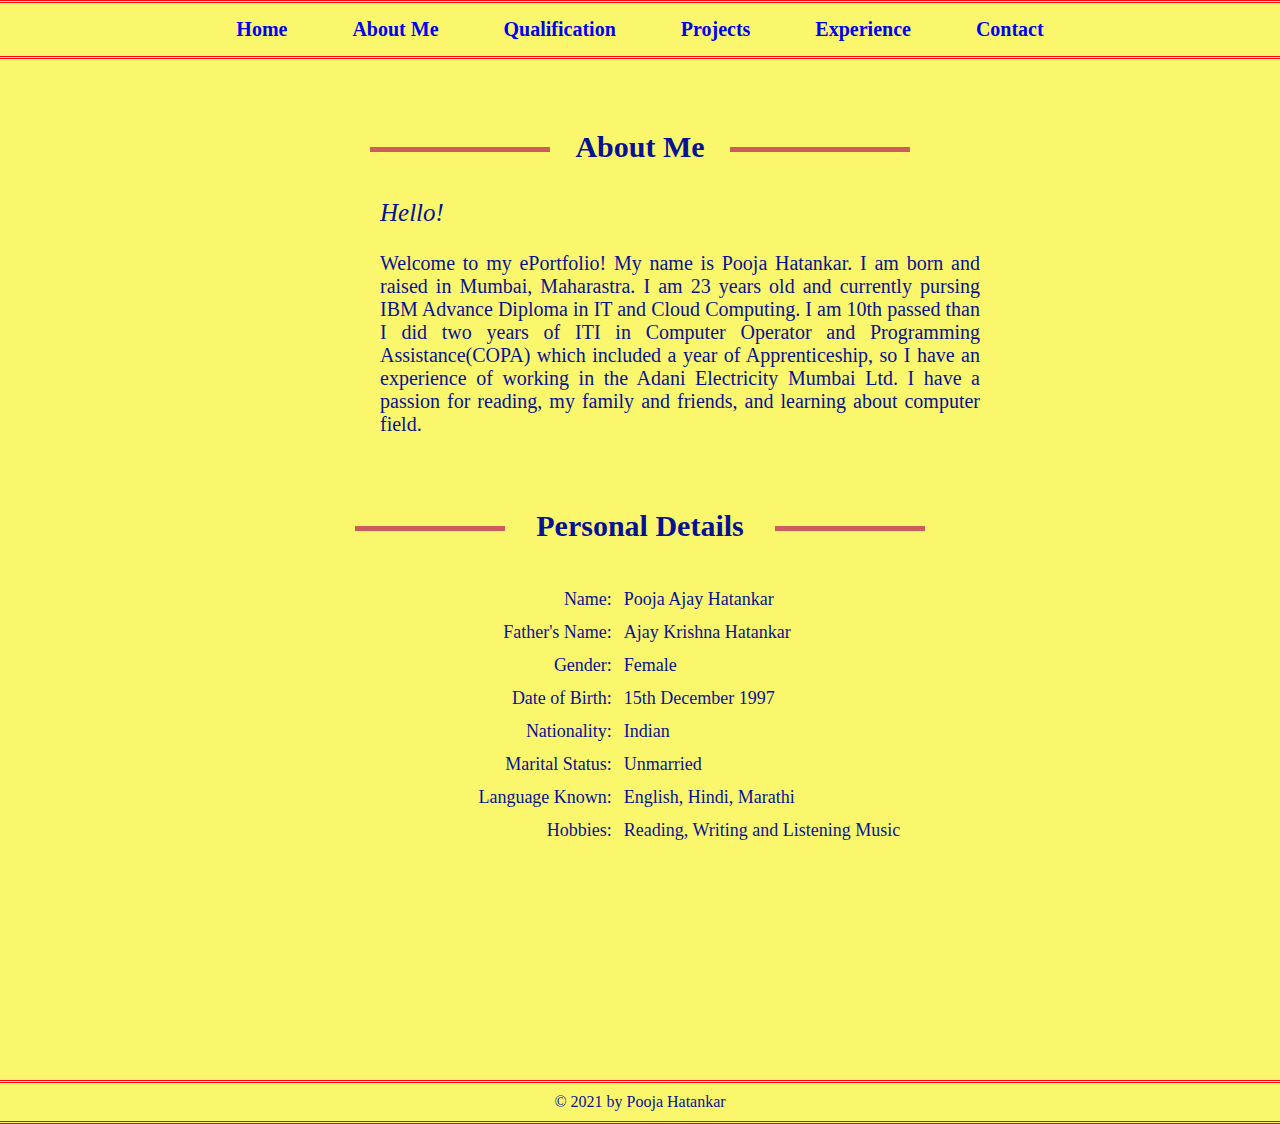
==== about.html @ e78232cd "Add files via upload" ====
<!doctype html>
<html>
<head>
<link rel="stylesheet" href="main.css">
<meta charset="utf-8">
<title>about</title>
<style>
h5 {
   font-family: cursive;
   margin: 35px auto;
   text-align: center;
   color: #071293;
   font-size: 30px;
   max-width: 600px;
   position: relative;
      }

h5:before {
   content: "";
   display: block;
   width: 150px;
   height: 5px;
   background: #CD5C5C;
   left: 15px;
   top: 50%;
   position: absolute;
      }

h5:after {
   content: "";
   display: block;
   width: 150px;
   height: 5px;
   background: #CD5C5C;
   right: 15px;
   top: 50%;
   position: absolute;
      }	
	
.footer {
   position: absolute;
   left: 0;
   top: 1080px;
   width: 100%;
   font-family: Times New Roman;
   font-size: 16px;
   color: #071293;
   text-align: center;
   border-style: double none;
   border-color: #F8060A;
   padding: 10px;
}
</style>
</head>
<body>
<nav class="nav"> 
  <li><a href="index.html">Home</a></li>
  <li><a href="about.html">About Me</a></li>
  <li><a href="qualification.html">Qualification</a></li>
  <li><a href="project.html">Projects</a></li>
  <li><a href="experience.html">Experience</a></li>
  <li><a href="contact.html">Contact</a></li>
</nav>
<br><br>

	<h3> About Me </h3> 
	<p class="hello">Hello!</p> <p style="font-size:20px">Welcome to my ePortfolio! My name is Pooja Hatankar. I am born and raised in Mumbai, Maharastra. I am 23 years old and currently pursing IBM Advance Diploma in IT and Cloud Computing. I am 10th passed than I did two years of ITI in Computer Operator and Programming Assistance(COPA) which included a year of Apprenticeship, so I have an experience of working in the Adani Electricity Mumbai Ltd. I have a passion for reading, my family and friends, and learning about computer field. 
	</p>
	
<br>
	<h5> Personal Details </h5> 
	
	<table width="60%" height="80%" border="0" align="center">
  <tbody>
    <tr>
      <td width="47%" align="right">Name:</td>
      <td width="53%">Pooja Ajay Hatankar</td>
    </tr>
    <tr>
      <td align="right">Father's Name:</td>
      <td>Ajay Krishna Hatankar</td>
    </tr>
    <tr>
      <td align="right">Gender:</td>
      <td>Female</td>
    </tr>
    <tr>
      <td align="right">Date of Birth:</td>
      <td>15th December 1997</td>
    </tr>
    <tr>
      <td align="right">Nationality:</td>
      <td>Indian</td>
    </tr>
    <tr>
      <td align="right">Marital Status:</td>
      <td>Unmarried</td>
    </tr>
    <tr>
      <td align="right">Language Known:</td>
      <td>English, Hindi, Marathi</td>
    </tr>
    <tr>
      <td align="right">Hobbies:</td>
      <td>Reading, Writing and Listening Music</td>
    </tr>
  </tbody>
</table>
	
	
<footer class="footer">&#169; 2021 by Pooja Hatankar</footer>
</body>
</html>

<body>
</body>
</html>
---- main.css ----
@charset "utf-8";
body {
	background-color: #FBF76D;
	margin: 0;
	font-family: cursive;
}

.nav {
    font-size: 20px;
    font-weight: bold;
    text-transform: capitalize;
    color: #071293;
    text-align: center;
    border-top: medium double #F8060A;
	border-bottom: medium double #F8060A;
	padding: 5px;
	list-style:none;
    margin:0px;
	
}

.nav li{
    display:inline;
	padding-left:20px;
    padding-right:20px;
}

.nav a{
    display:inline-block;
    padding:10px;
	text-decoration: none;

}

a:hover {
  background-color: darksalmon;
}

img {
	border: 2px solid #F8060A;
	border-radius: 15px;
}

.right {
  position: absolute;
  right: 360px;
}

.left1 {
  position: absolute;
  right: 750px;
  top:240px;
  font-size: 40px;
  font-style: oblique;
  color: #071293;
}

.left2 {
  position: absolute;
  right: 750px;
  top:290px;
  font-size: 40px;
  font-style: oblique;
  color: #071293;
}

.sub1 {
  position: absolute;
  right: 750px;
  top:356px;
  font-size: 20px;
  color: #071293;
}

.sub2 {
  position: absolute;
  right: 750px;
  top:390px;
  font-size: 20px;
  color: #071293;
}

.quote {
  position: absolute;
  left:90px;
  top:620px;
  font-size: 20px;
  color: #071293;
}

p {
   font-family: cursive;
   font-size: 16px;
   color: #071293;
   text-align: justify;
   max-width: 600px;
   margin-left: 380px;
}

h3 {
   font-family: cursive;
   margin: 35px auto;
   text-align: center;
   color: #071293;
   font-size: 30px;
   max-width: 600px;
   position: relative;
      }

h3:before {
   content: "";
   display: block;
   width: 180px;
   height: 5px;
   background: #CD5C5C;
   left: 30px;
   top: 50%;
   position: absolute;
      }

h3:after {
   content: "";
   display: block;
   width: 180px;
   height: 5px;
   background: #CD5C5C;
   right: 30px;
   top: 50%;
   position: absolute;
      }

.hello {
	font-size: 25px;
	font-style: oblique;
}

table {
	color: #071293;
	border-spacing: 10px;
	font-size: 18px;
}

* {
  box-sizing: border-box;
}

input[type=text], textarea {
  width: 100%;
  padding: 12px;
  border: 1px solid #ccc;
  border-radius: 4px;
  resize: vertical;
}

input[type=email], [type=number] {
  width: 100%;
  padding: 12px;
  border: 1px solid #ccc;
  border-radius: 4px;
  resize: vertical;
}

input[type=submit], [type=button] {
  background-color: #F8060A;
  color: white;
  padding: 12px 20px;
  border: none;
  border-radius: 4px;
  cursor: pointer;
  width: 48%;
}
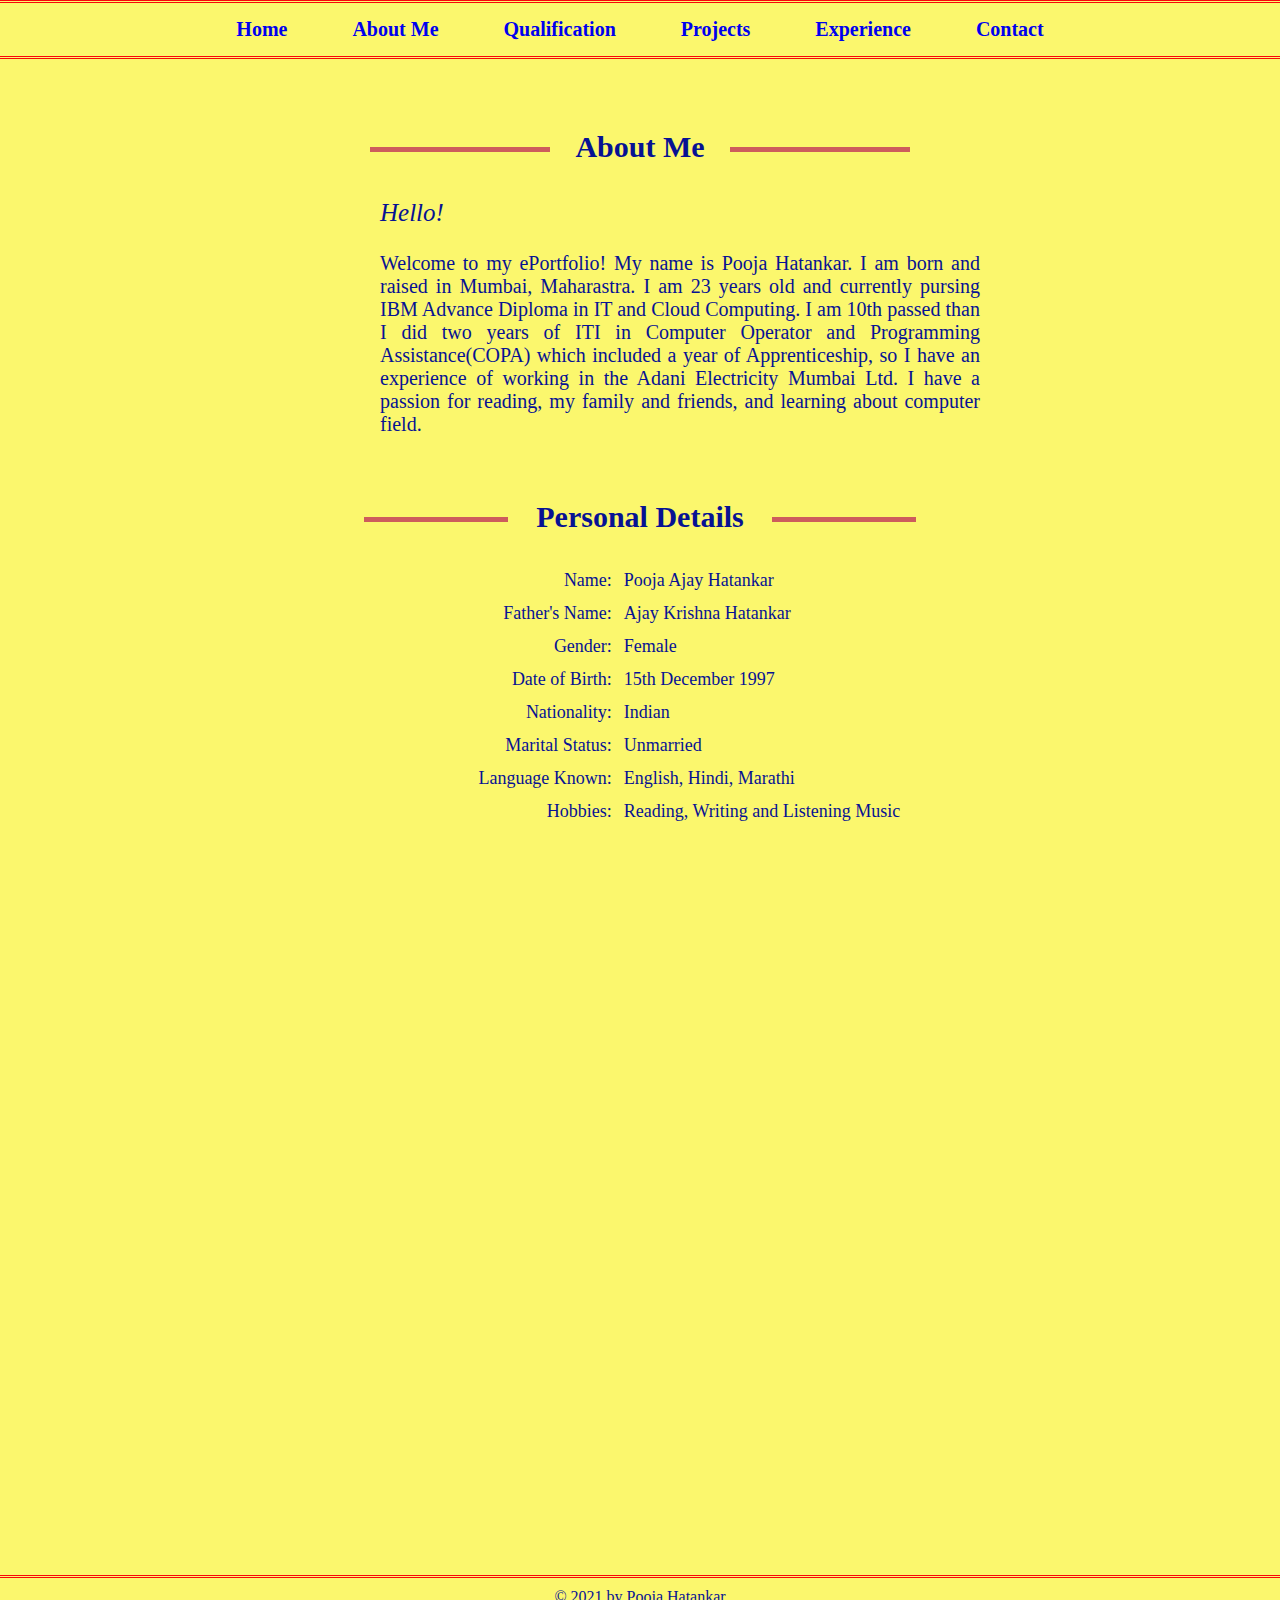
==== commit 5eb31e64: "Update about.html" ====
--- a/about.html
+++ b/about.html
@@ -1,27 +1,28 @@
 <!doctype html>
 <html>
 <head>
+<meta name="viewport" content="width=device-width, initial-scale=1.0">
 <link rel="stylesheet" href="main.css">
 <meta charset="utf-8">
 <title>about</title>
 <style>
 h5 {
    font-family: cursive;
-   margin: 35px auto;
+   margin: 2% auto;
    text-align: center;
    color: #071293;
    font-size: 30px;
-   max-width: 600px;
+   max-width: 45%;
    position: relative;
       }
 
 h5:before {
    content: "";
    display: block;
-   width: 150px;
-   height: 5px;
+   width: 25%;
+   height: 15%;
    background: #CD5C5C;
-   left: 15px;
+   left: 2%;
    top: 50%;
    position: absolute;
       }
@@ -29,10 +30,10 @@
 h5:after {
    content: "";
    display: block;
-   width: 150px;
-   height: 5px;
+   width: 25%;
+   height: 15%;
    background: #CD5C5C;
-   right: 15px;
+   right: 2%;
    top: 50%;
    position: absolute;
       }	
@@ -40,7 +41,7 @@
 .footer {
    position: absolute;
    left: 0;
-   top: 1080px;
+   top: 175%;
    width: 100%;
    font-family: Times New Roman;
    font-size: 16px;
